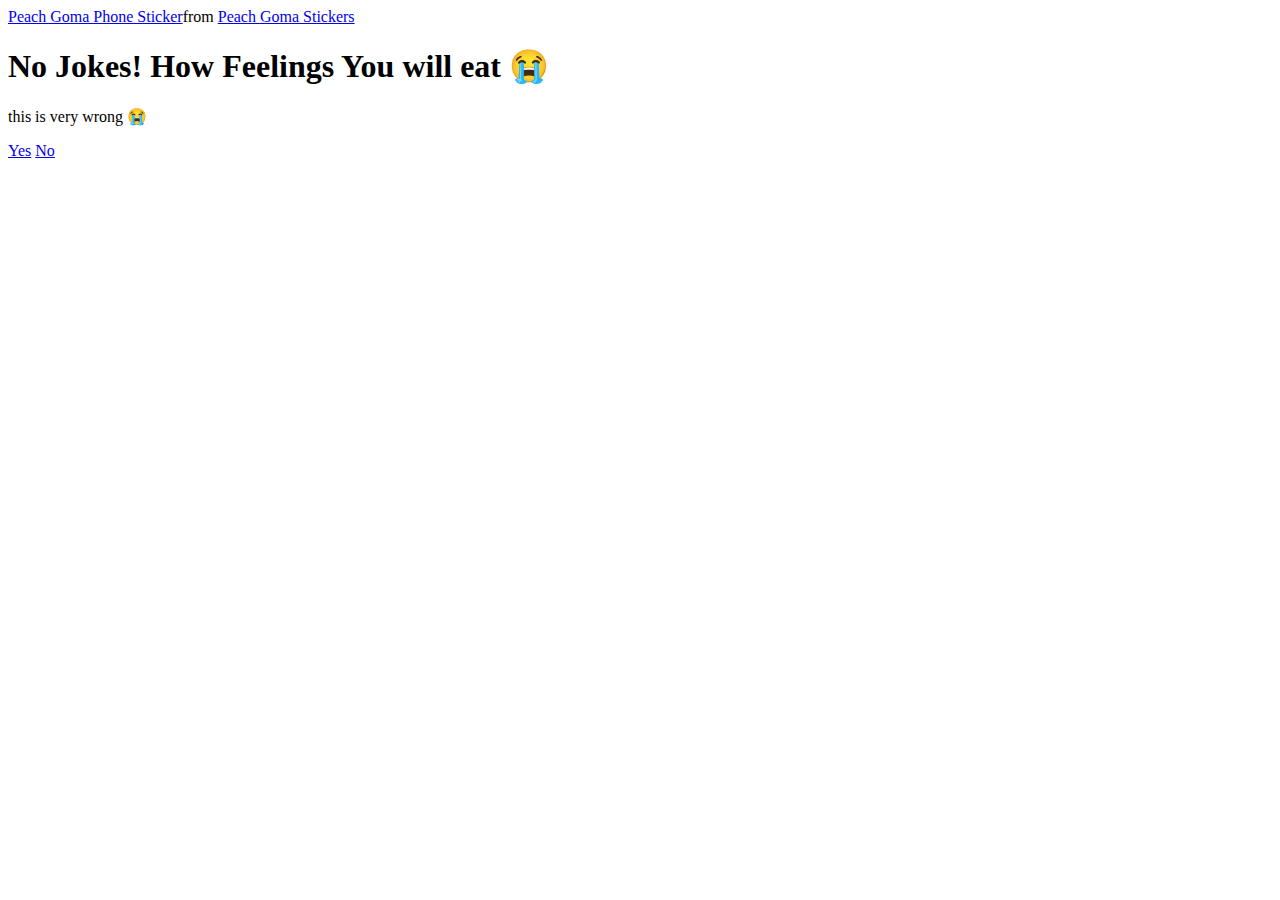
==== no3.html @ 266b96c0 "Nothing much here 😕" ====
<!DOCTYPE html>
<html lang="en">
  <head>
    <meta charset="UTF-8" />
    <meta name="viewport" content="width=device-width, initial-scale=1.0" />
    <title>Ask Her Out</title>

    <link rel="stylesheet" href="./style.css" />
  </head>
  <body>
    <div class="container">
      <div
        class="tenor-gif-embed"
        data-postid="15974530976611222074"
        data-share-method="host"
        data-aspect-ratio="1.26923"
        data-width="100%"
      >
        <a
          href="https://tenor.com/view/peach-goma-phone-gif-15974530976611222074"
          >Peach Goma Phone Sticker</a
        >from
        <a href="https://tenor.com/search/peach+goma-stickers"
          >Peach Goma Stickers</a
        >
      </div>
      <script
        type="text/javascript"
        async
        src="https://tenor.com/embed.js"
      ></script>

      <h1>No Jokes! How Feelings You will eat 😭</h1>
      <p> this is very wrong 😭</p>

      <div class="btn">
        <a href="yes.html">Yes</a>
        <a href="#" id="move-random">No</a>
      </div>
    </div>

    <script src="./script.js"></script>
  </body>
</html>
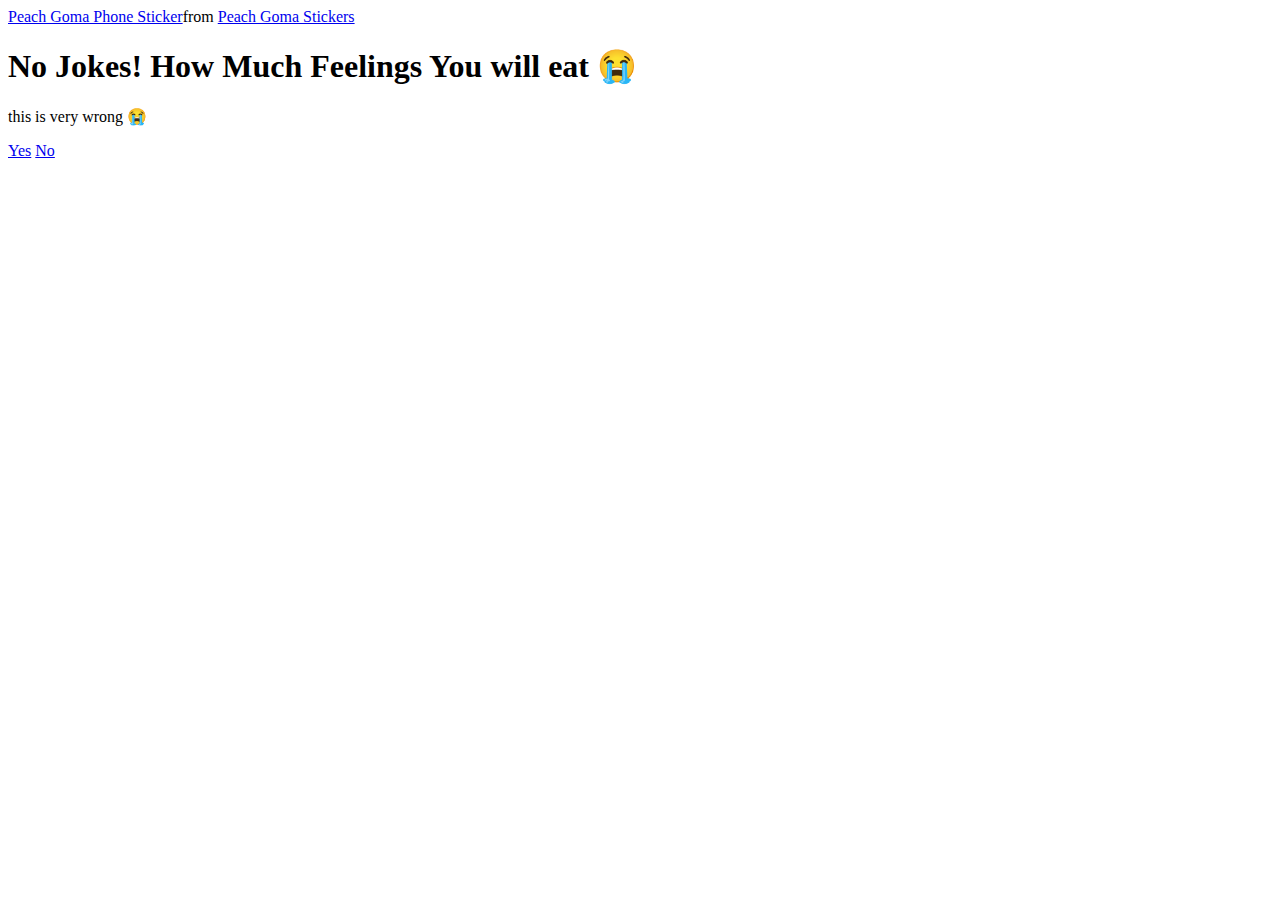
==== commit c1f583f4: "Update no3.html" ====
--- a/no3.html
+++ b/no3.html
@@ -30,7 +30,7 @@
         src="https://tenor.com/embed.js"
       ></script>
 
-      <h1>No Jokes! How Feelings You will eat 😭</h1>
+      <h1>No Jokes! How Much Feelings You will eat 😭</h1>
       <p> this is very wrong 😭</p>
 
       <div class="btn">
